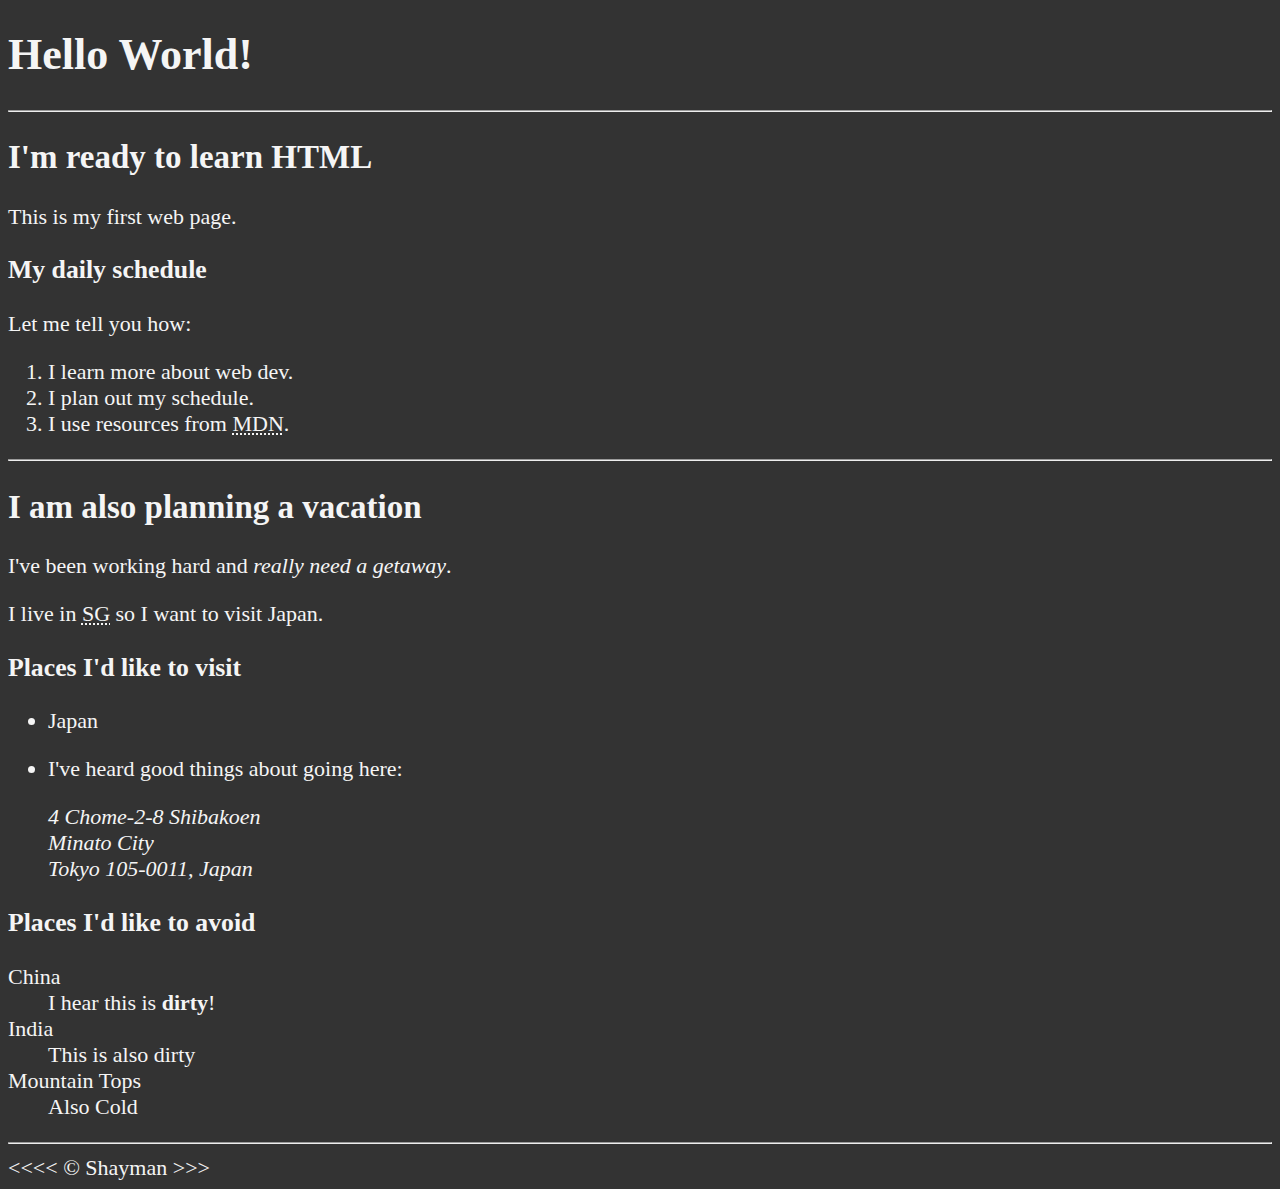
==== index.html @ 7c12025d "Added File to Github" ====
<!DOCTYPE html>

<html lang="en">

<head>
    <meta charset="UTF-8">
    <meta name="author" content="Shayman">
    <meta name="description" content="This page contains all the things I am learning how to create as I learn HTM">
    <title> My First Web Page</title>
    <link rel="icon" href="html5.png" type="image/x-icon">
    <link rel="stylesheet" href="main.css" type="text/css">
</head>

<body>
    <h1>Hello World!</h1> 

    <hr>

    <h2>I'm ready to learn HTML</h2> 
    <p>This is my first web page.</p>  
      
    <h3>My daily schedule</h3> 
    <p>Let me tell you how:</p>
        <ol>
        <li> I learn more about web dev.</li>
        <li> I plan out my schedule. </li>
        <li> I use resources from <abbr title="Mozilla Developer Network">MDN</abbr>.  </li>
        </ol>
    
    <hr>

    <h2>I am also planning a vacation</h2> 
    <p>I've been working hard and <em>really need a getaway</em>.</p>  
    <p> I live in <abbr title="Singapore">SG</abbr> so I want to visit Japan.</p>
   
      
    <!-- TODO: Add more places-->
    <h3>Places I'd like to visit</h3>
    <ul>
    <li><p>Japan</p></li>
   <li><p> I've heard good things about going here:</p>
    <address>
        4 Chome-2-8 Shibakoen
        <br>Minato City
        <br>Tokyo 105-0011, Japan
    </address>
    </li>
    </ul>

    <h3>Places I'd like to avoid</h3> 
   <dl>
        <dt>China</dt>
        <dd>I hear this is <strong>dirty</strong>!</dd>

        <dt>India</dt>
        <dd>This is also dirty</dd>

        <dt>Mountain Tops</dt>
        <dd>Also Cold</dd>
   </dl>

    <hr>
    &lt;&lt;&lt;&lt; &copy; Shayman &gt;&gt;&gt;
</body>

</html>
---- main.css ----
html {
    font-size: 22px
}

body {
    background-color: #333;
    color: whitesmoke
}
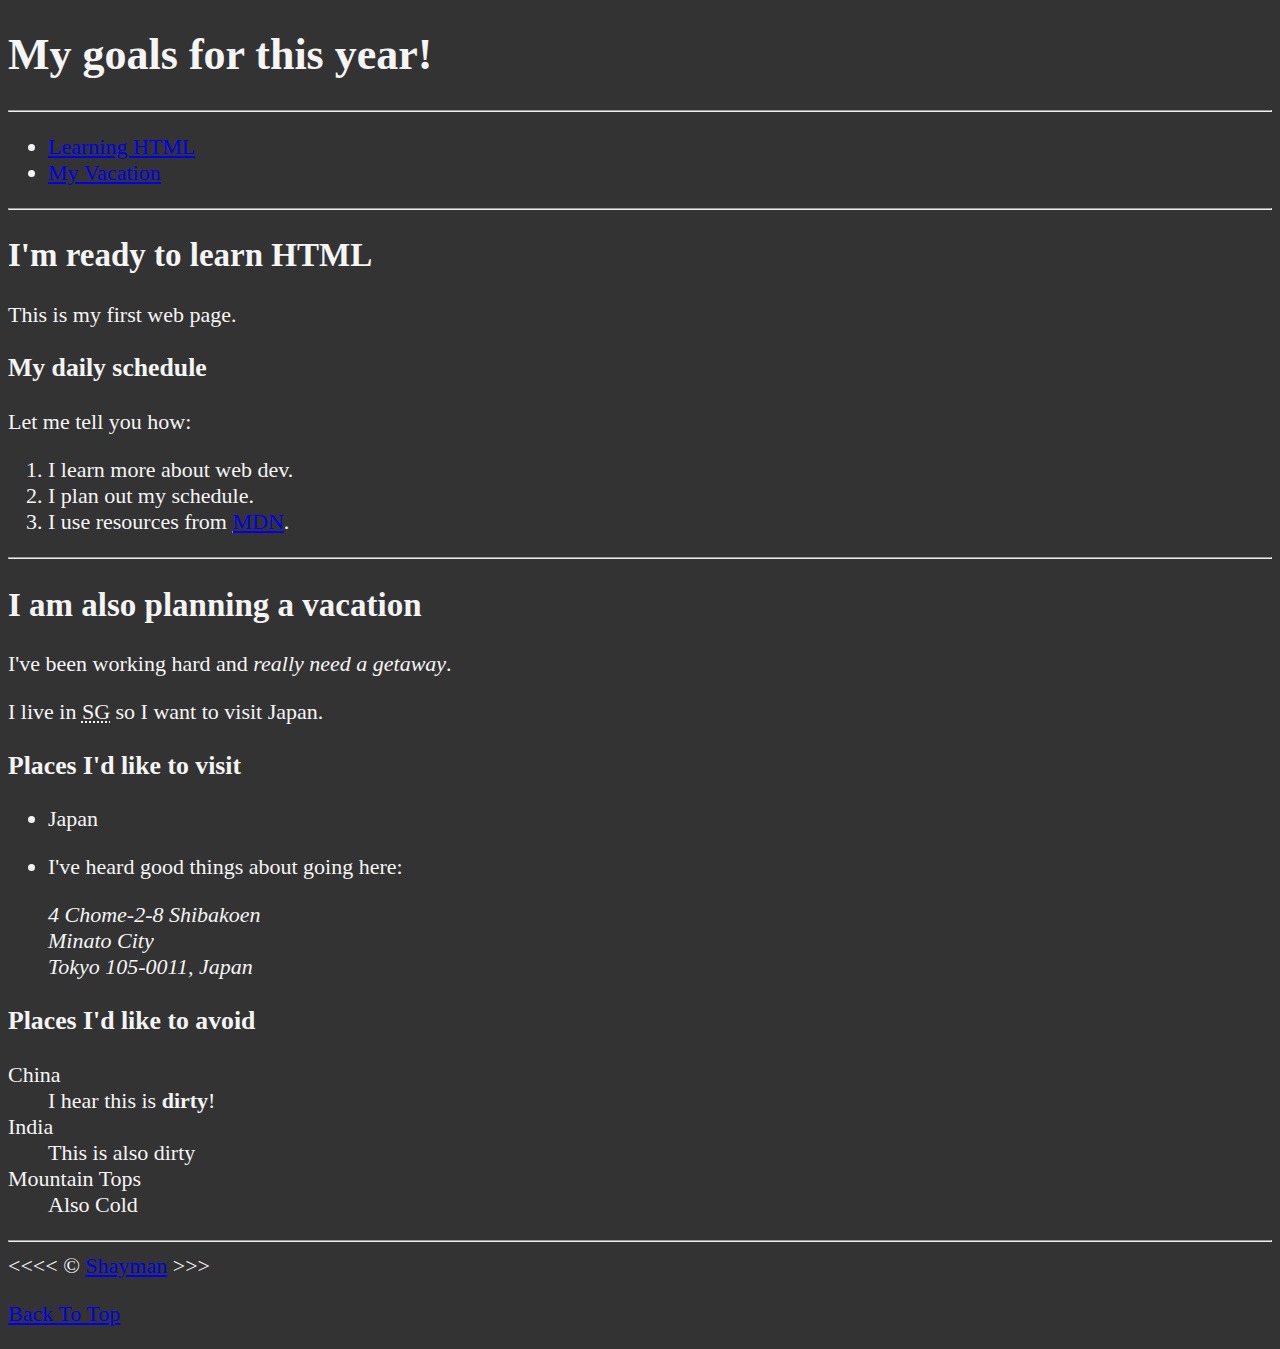
==== commit 272527a7: "Added About Me page and other code" ====
--- a/index.html
+++ b/index.html
@@ -12,10 +12,18 @@
 </head>
 
 <body>
-    <h1>Hello World!</h1> 
+    <h1>My goals for this year!</h1> 
 
     <hr>
+    <nav>
+        <ul>
+            <li><a href="#html">Learning HTML</a></li>
+            <li><a href="#Vacation">My Vacation</a></li>   
+        </ul>
+    </nav>
 
+    <hr>
+    <section id="html">
     <h2>I'm ready to learn HTML</h2> 
     <p>This is my first web page.</p>  
       
@@ -24,11 +32,12 @@
         <ol>
         <li> I learn more about web dev.</li>
         <li> I plan out my schedule. </li>
-        <li> I use resources from <abbr title="Mozilla Developer Network">MDN</abbr>.  </li>
+        <li> I use resources from <abbr title="Mozilla Developer Network">
+            <a href="https://developer.mozilla.org/en-US/">MDN</abbr></a>.  </li>
         </ol>
-    
+    </section>
     <hr>
-
+    <section id="Vacation">
     <h2>I am also planning a vacation</h2> 
     <p>I've been working hard and <em>really need a getaway</em>.</p>  
     <p> I live in <abbr title="Singapore">SG</abbr> so I want to visit Japan.</p>
@@ -58,9 +67,12 @@
         <dt>Mountain Tops</dt>
         <dd>Also Cold</dd>
    </dl>
-
+    </section>
     <hr>
-    &lt;&lt;&lt;&lt; &copy; Shayman &gt;&gt;&gt;
+    &lt;&lt;&lt;&lt; &copy; <a href="about.html">Shayman</a> &gt;&gt;&gt;
+    <p>
+        <a href="#">Back To Top</a>
+    </p>
 </body>
 
 </html>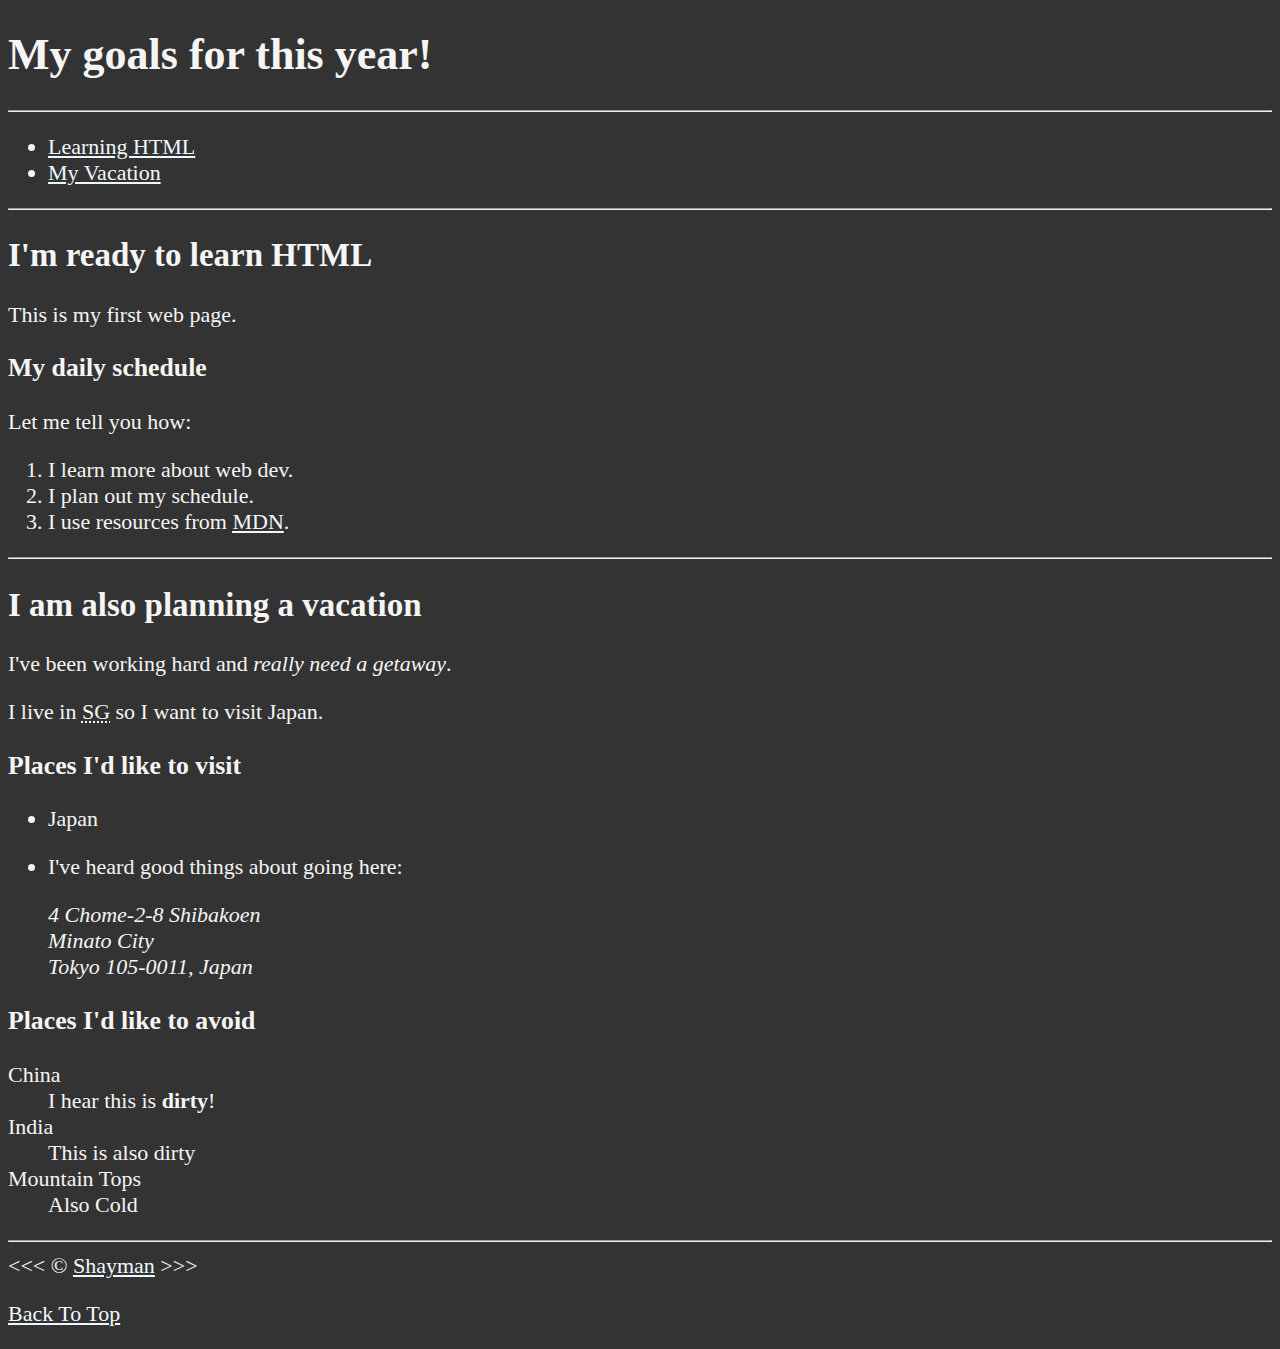
==== commit cb52f39e: "Touched up" ====
--- a/index.html
+++ b/index.html
@@ -69,7 +69,7 @@
    </dl>
     </section>
     <hr>
-    &lt;&lt;&lt;&lt; &copy; <a href="about.html">Shayman</a> &gt;&gt;&gt;
+    &lt;&lt;&lt; &copy; <a href="about.html">Shayman</a> &gt;&gt;&gt;
     <p>
         <a href="#">Back To Top</a>
     </p>
--- a/main.css
+++ b/main.css
@@ -5,4 +5,16 @@
 body {
     background-color: #333;
     color: whitesmoke
+}
+
+a {
+    color: aliceblue;
+}
+
+a:visited {
+    color: lightgrey;
+}
+
+a:hover, a:active {
+    color: #eee;
 }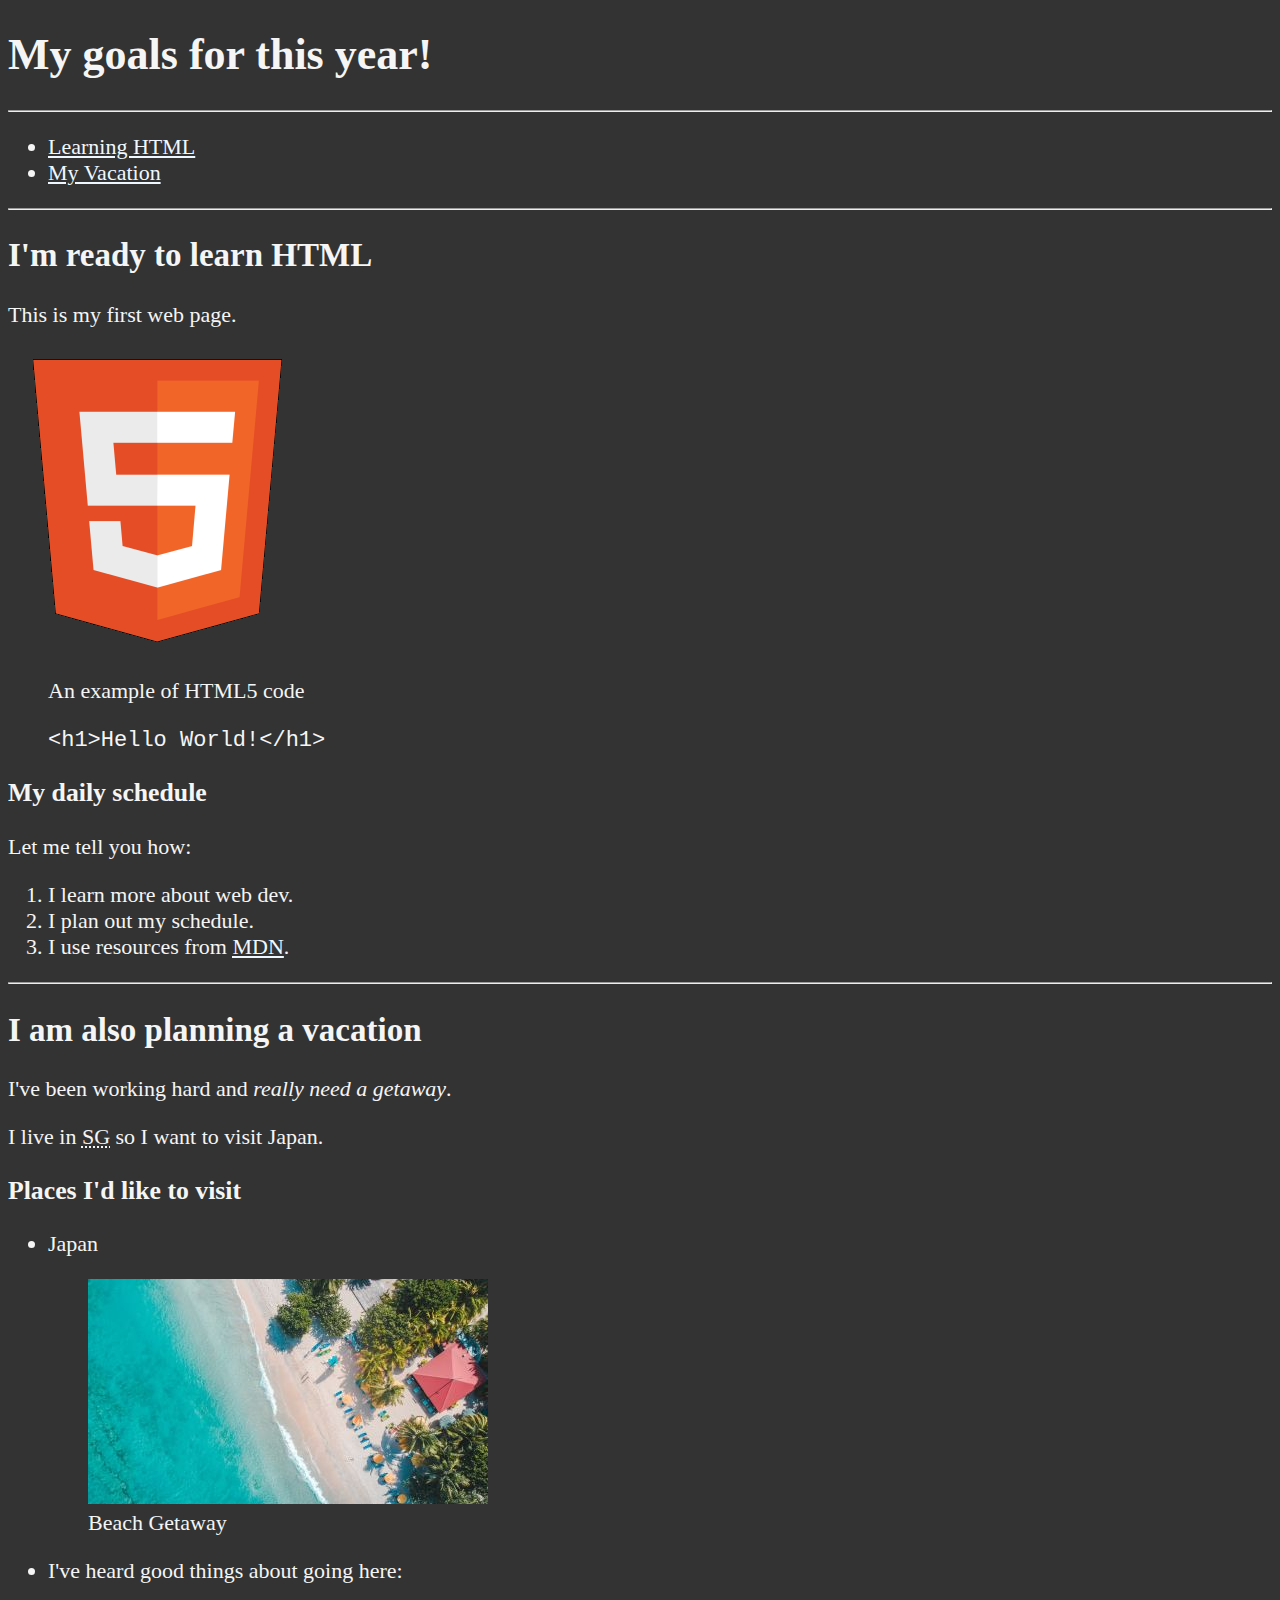
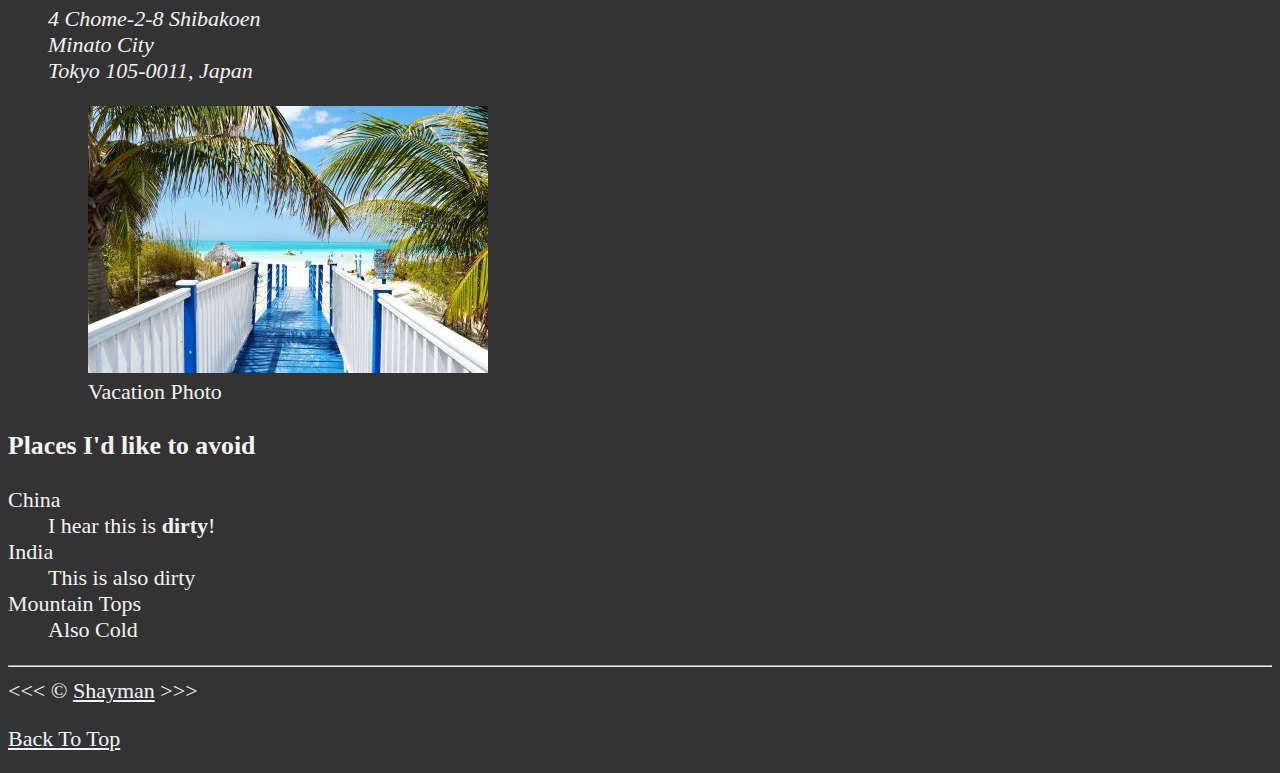
==== commit 2b56a373: "Added Images to webpage" ====
--- a/index.html
+++ b/index.html
@@ -24,55 +24,82 @@
 
     <hr>
     <section id="html">
-    <h2>I'm ready to learn HTML</h2> 
-    <p>This is my first web page.</p>  
+        <h2>I'm ready to learn HTML</h2> 
+            <p>This is my first web page.</p> 
+            <img src="img/html_logo_300x300.png" alt="HTML5 Logo" title="I am learning HTML5" width="300" height="300">
+            <figure>
+                <figcaption>An example of HTML5 code</figcaption>
+                <p>
+                    <code>&lt;h1&gt;Hello World!&lt;/h1&gt;</code>
+                </p>
+            </figure>
+
       
-    <h3>My daily schedule</h3> 
-    <p>Let me tell you how:</p>
-        <ol>
-        <li> I learn more about web dev.</li>
-        <li> I plan out my schedule. </li>
-        <li> I use resources from <abbr title="Mozilla Developer Network">
-            <a href="https://developer.mozilla.org/en-US/">MDN</abbr></a>.  </li>
-        </ol>
+        <h3>My daily schedule</h3> 
+            <p>Let me tell you how:</p>
+            <ol>
+                <li> I learn more about web dev.</li>
+                <li> I plan out my schedule. </li>
+                <li> I use resources from <abbr title="Mozilla Developer Network">
+                <a href="https://developer.mozilla.org/en-US/">MDN</a></abbr>.  </li>
+            </ol>
     </section>
+
     <hr>
+
     <section id="Vacation">
-    <h2>I am also planning a vacation</h2> 
-    <p>I've been working hard and <em>really need a getaway</em>.</p>  
-    <p> I live in <abbr title="Singapore">SG</abbr> so I want to visit Japan.</p>
+        <h2>I am also planning a vacation</h2> 
+            <p>I've been working hard and <em>really need a getaway</em>.</p>  
+            <p> I live in <abbr title="Singapore">SG</abbr> so I want to visit Japan.</p>
    
       
     <!-- TODO: Add more places-->
-    <h3>Places I'd like to visit</h3>
-    <ul>
-    <li><p>Japan</p></li>
-   <li><p> I've heard good things about going here:</p>
-    <address>
-        4 Chome-2-8 Shibakoen
-        <br>Minato City
-        <br>Tokyo 105-0011, Japan
-    </address>
-    </li>
-    </ul>
+        <h3>Places I'd like to visit</h3>
+            <ul>
+                <li>
+                    <p>Japan</p>
+                    <figure>
+                        <img src="img/caribbean.jpg" alt="Caribbean Beach" title="I want to visit this place" width="400" height="225" loading="lazy">
+                        <figcaption>
+                            Beach Getaway
+                        </figcaption>
+                    </figure>
+                </li>
 
-    <h3>Places I'd like to avoid</h3> 
-   <dl>
-        <dt>China</dt>
-        <dd>I hear this is <strong>dirty</strong>!</dd>
+                <li>
+                    <p> I've heard good things about going here:</p>
+                        <address>
+                            4 Chome-2-8 Shibakoen
+                            <br>Minato City
+                            <br>Tokyo 105-0011, Japan
+                        </address>
+                        <figure>
+                            <img src="img/vacation.jpg" alt="vacation" title="It's 5 o'Clock Somewhere" width="400" height="267" loading="lazy">
+                            <figcaption>
+                                Vacation Photo
+                            </figcaption>
+                        </figure>
+                </li>
+            </ul>
 
-        <dt>India</dt>
-        <dd>This is also dirty</dd>
+        <h3>Places I'd like to avoid</h3> 
+            <dl>
+                 <dt>China</dt>
+                 <dd>I hear this is <strong>dirty</strong>!</dd>
+            
+                 <dt>India</dt>
+                 <dd>This is also dirty</dd>
+            
+                 <dt>Mountain Tops</dt>
+                 <dd>Also Cold</dd>
+            </dl>
 
-        <dt>Mountain Tops</dt>
-        <dd>Also Cold</dd>
-   </dl>
     </section>
-    <hr>
-    &lt;&lt;&lt; &copy; <a href="about.html">Shayman</a> &gt;&gt;&gt;
-    <p>
-        <a href="#">Back To Top</a>
-    </p>
+        <hr>
+        &lt;&lt;&lt; &copy; <a href="about.html">Shayman</a> &gt;&gt;&gt;
+        <p>
+            <a href="#">Back To Top</a>
+        </p>
 </body>
 
 </html>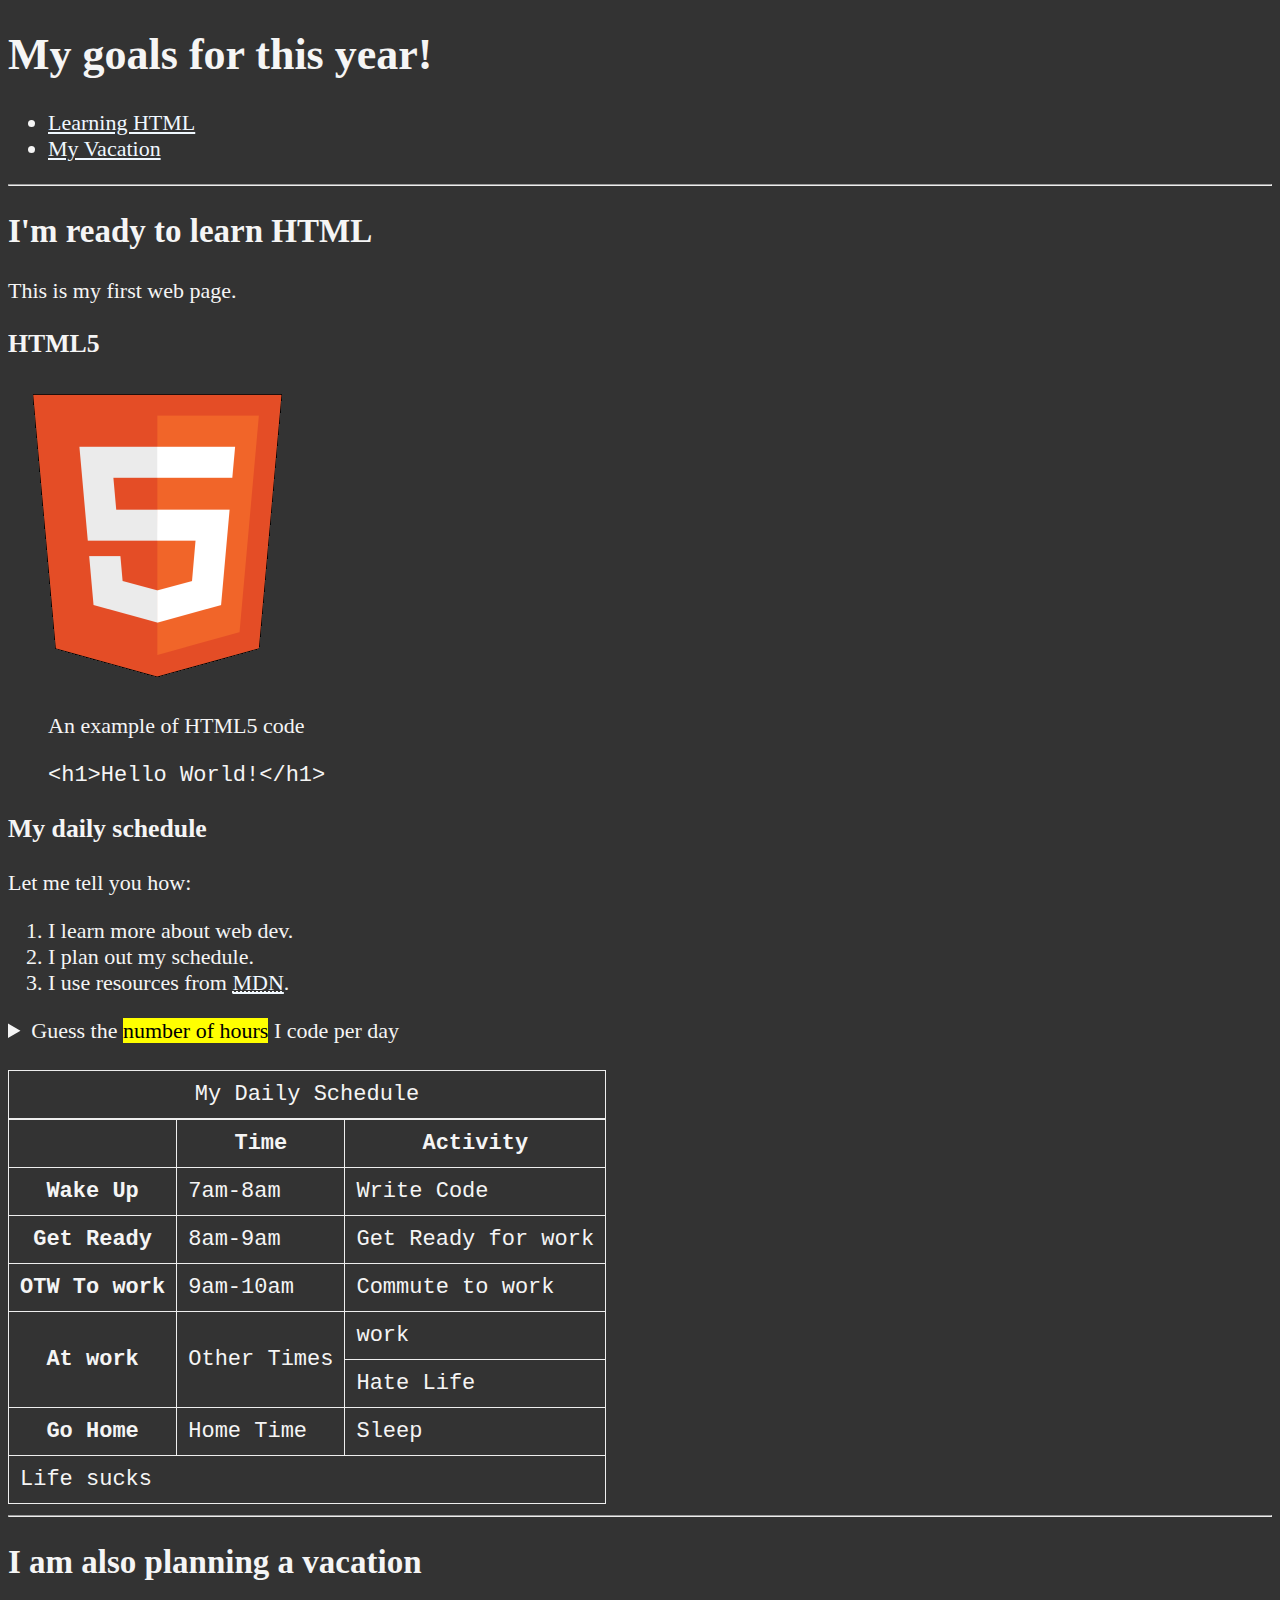
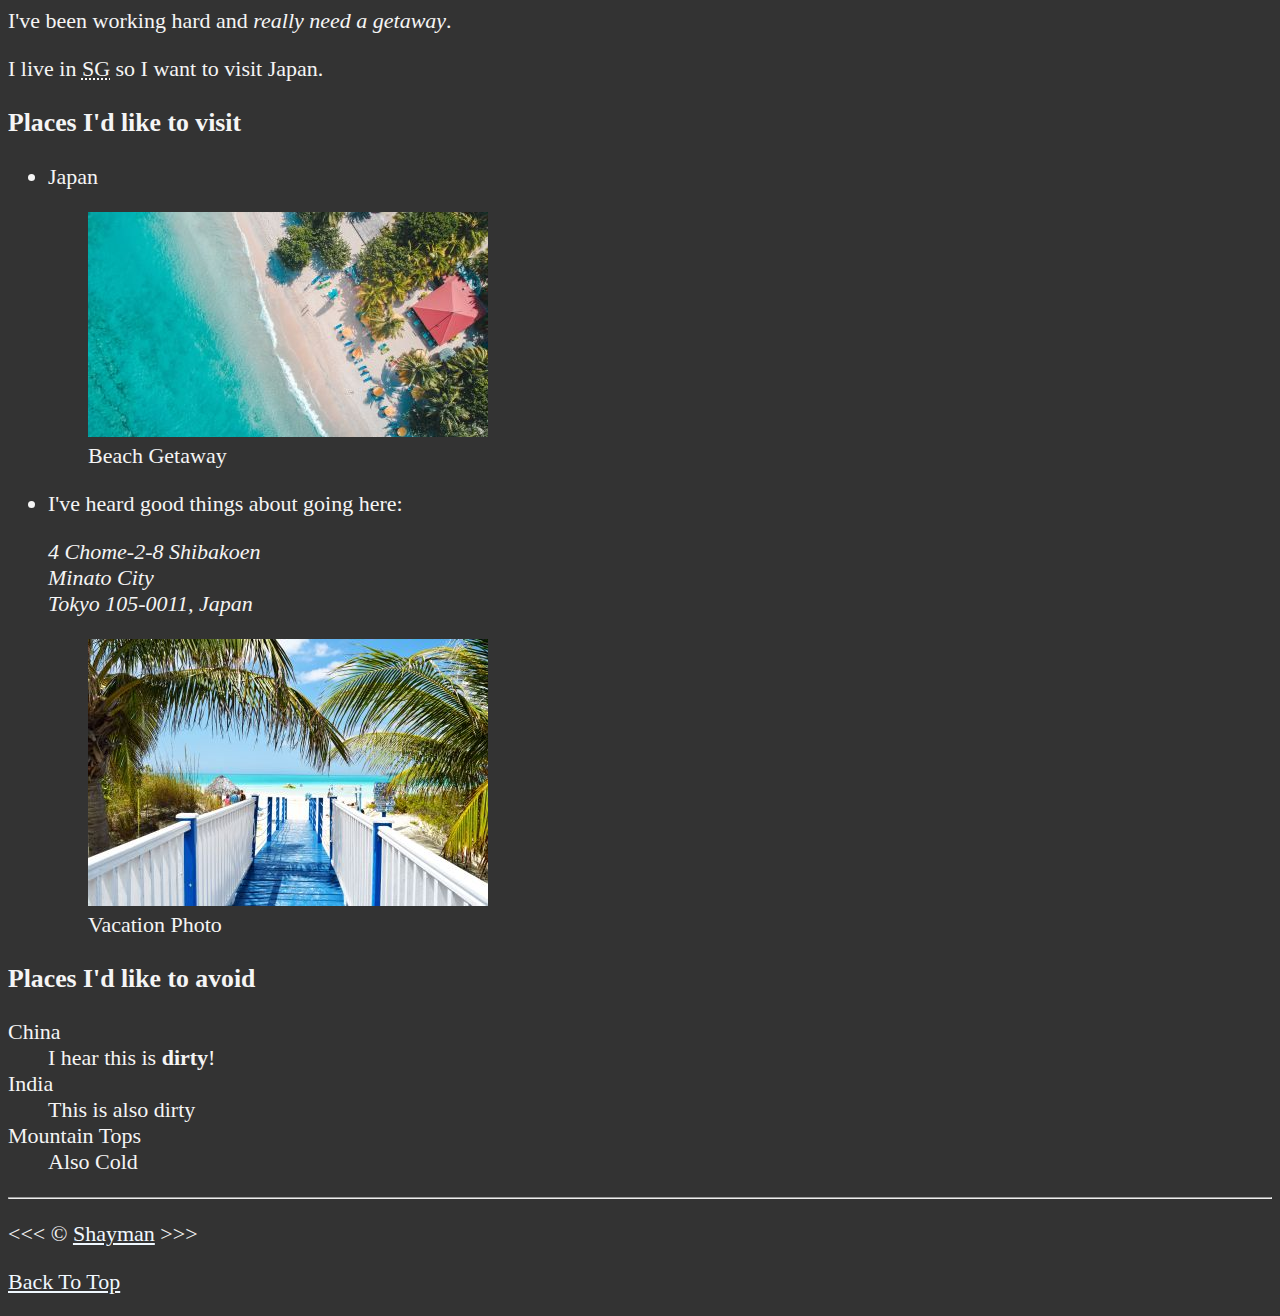
==== commit 4cf10ee9: "Added Table" ====
--- a/index.html
+++ b/index.html
@@ -12,94 +12,186 @@
 </head>
 
 <body>
-    <h1>My goals for this year!</h1> 
+    <header>
+        <h1>My goals for this year!</h1> 
 
-    <hr>
-    <nav>
-        <ul>
-            <li><a href="#html">Learning HTML</a></li>
-            <li><a href="#Vacation">My Vacation</a></li>   
-        </ul>
-    </nav>
-
-    <hr>
-    <section id="html">
-        <h2>I'm ready to learn HTML</h2> 
-            <p>This is my first web page.</p> 
-            <img src="img/html_logo_300x300.png" alt="HTML5 Logo" title="I am learning HTML5" width="300" height="300">
-            <figure>
-                <figcaption>An example of HTML5 code</figcaption>
-                <p>
-                    <code>&lt;h1&gt;Hello World!&lt;/h1&gt;</code>
-                </p>
-            </figure>
-
-      
-        <h3>My daily schedule</h3> 
-            <p>Let me tell you how:</p>
-            <ol>
-                <li> I learn more about web dev.</li>
-                <li> I plan out my schedule. </li>
-                <li> I use resources from <abbr title="Mozilla Developer Network">
-                <a href="https://developer.mozilla.org/en-US/">MDN</a></abbr>.  </li>
-            </ol>
-    </section>
+        <nav aria-label="Primary-navigation">
+            <ul>
+                <li><a href="#html">Learning HTML</a></li>
+                <li><a href="#Vacation">My Vacation</a></li>   
+            </ul>
+        </nav>
+    </header>
 
     <hr>
 
-    <section id="Vacation">
-        <h2>I am also planning a vacation</h2> 
-            <p>I've been working hard and <em>really need a getaway</em>.</p>  
-            <p> I live in <abbr title="Singapore">SG</abbr> so I want to visit Japan.</p>
-   
-      
-    <!-- TODO: Add more places-->
-        <h3>Places I'd like to visit</h3>
-            <ul>
-                <li>
-                    <p>Japan</p>
-                    <figure>
-                        <img src="img/caribbean.jpg" alt="Caribbean Beach" title="I want to visit this place" width="400" height="225" loading="lazy">
-                        <figcaption>
-                            Beach Getaway
-                        </figcaption>
-                    </figure>
-                </li>
+    <main>
+        <article id="html">
+            <h2>I'm ready to learn HTML</h2> 
+                <p>This is my first web page.</p> 
+                <section>
+                    <h3>HTML5</h3>
+                        <img src="img/html_logo_300x300.png" alt="HTML5 Logo" title="I am learning HTML5" width="300" height="300">
+                        <figure>
+                            <figcaption>An example of HTML5 code</figcaption>
+                            <p>
+                                <code>&lt;h1&gt;Hello World!&lt;/h1&gt;</code>
+                            </p>
+                        </figure>
+                </section>
 
-                <li>
-                    <p> I've heard good things about going here:</p>
-                        <address>
-                            4 Chome-2-8 Shibakoen
-                            <br>Minato City
-                            <br>Tokyo 105-0011, Japan
-                        </address>
-                        <figure>
-                            <img src="img/vacation.jpg" alt="vacation" title="It's 5 o'Clock Somewhere" width="400" height="267" loading="lazy">
-                            <figcaption>
-                                Vacation Photo
-                            </figcaption>
-                        </figure>
-                </li>
-            </ul>
+            <section>
+                <h3>My daily schedule</h3> 
+                    <p>Let me tell you how:</p>
+                    <ol>
+                        <li> I learn more about web dev.</li>
+                        <li> I plan out my schedule. </li>
+                        <li> I use resources from <abbr title="Mozilla Developer Network">
+                        <a href="https://developer.mozilla.org/en-US/">MDN</a></abbr>.  </li>
+                    </ol>
 
-        <h3>Places I'd like to avoid</h3> 
-            <dl>
-                 <dt>China</dt>
-                 <dd>I hear this is <strong>dirty</strong>!</dd>
-            
-                 <dt>India</dt>
-                 <dd>This is also dirty</dd>
-            
-                 <dt>Mountain Tops</dt>
-                 <dd>Also Cold</dd>
-            </dl>
+                    <aside>
+                        <details>
+                            <summary>
+                                Guess the <mark>number of hours</mark> I code per day
+                            </summary>
+                            <p>I start at <time datetime="07:00">7am</time> and I write code for <time datetime="PT1H">1 hour</time> every morning.</p>
+                        </details>
+                    </aside>
 
-    </section>
+                    <br>
+
+                    <table>
+                        <caption>My Daily Schedule</caption>
+
+                        <thead>
+                            <tr>
+                                <th>&nbsp;</th>
+                                <th scope="col">Time</th>
+                                <th scope="col">Activity</th>
+                            </tr>
+                        </thead>
+
+                        <tbody>
+                            <tr>
+                                <th scope="row">Wake Up</th>
+                                <td>
+                                    <time datetime="07:00">7am</time>-<time datetime="08:00">8am</time>
+                                </td>
+                                <td>Write Code</td>
+                            </tr>
+
+                            <tr>
+                                <th scope="row">Get Ready</th>
+                                <td>
+                                    <time datetime="08:00">8am</time>-<time datetime="09:00">9am</time>
+                                </td>
+                                <td>Get Ready for work</td>
+                            </tr>
+
+                            <tr>
+                                <th scope="row">OTW To work</th>
+                                <td>
+                                    <time datetime="09:00">9am</time>-<time datetime="10:00">10am</time>
+                                </td>
+                                <td>Commute to work</td>
+                            </tr>
+
+                            <tr>
+                                <th rowspan="2" scope="row">At work</th>
+                                <td rowspan="2">Other Times</td>
+                                <td>work</td>
+                            </tr>
+
+                            <tr>
+                                <td>Hate Life</td>
+                            </tr>
+
+                            <tr>
+                                <th>Go Home</th>
+                                <td>Home Time</td>
+                                <td>Sleep</td>
+                            </tr>
+
+                    </tbody>
+
+                    <tfoot>
+                        <tr>
+                            <td colspan="3">Life sucks</td>
+                        </tr>
+                    </tfoot>
+                    
+                    </table>
+
+            </section>
+        </article>
+
         <hr>
-        &lt;&lt;&lt; &copy; <a href="about.html">Shayman</a> &gt;&gt;&gt;
+
+        <article id="Vacation">
+            <h2>I am also planning a vacation</h2> 
+                <p>I've been working hard and <em>really need a getaway</em>.</p>  
+                <p> I live in <abbr title="Singapore">SG</abbr> so I want to visit Japan.</p>
+        
+        
+                <!-- TODO: Add more places-->
+            <section>
+                <h3>Places I'd like to visit</h3>
+                    <ul>
+                        <li>
+                            <p>Japan</p>
+                            <figure>
+                                <img src="img/caribbean.jpg" alt="Caribbean Beach" title="I want to visit this place" width="400" height="225" loading="lazy">
+                                <figcaption>
+                                    Beach Getaway
+                                </figcaption>
+                            </figure>
+                        </li>
+
+                        <li>
+                            <p> I've heard good things about going here:</p>
+                                <address>
+                                    4 Chome-2-8 Shibakoen
+                                    <br>Minato City
+                                    <br>Tokyo 105-0011, Japan
+                                </address>
+                                <figure>
+                                    <img src="img/vacation.jpg" alt="vacation" title="It's 5 o'Clock Somewhere" width="400" height="267" loading="lazy">
+                                    <figcaption>
+                                        Vacation Photo
+                                    </figcaption>
+                                </figure>
+                        </li>
+                    </ul>
+            </section>
+
+            <section>
+                <h3>Places I'd like to avoid</h3> 
+                    <dl>
+                        <dt>China</dt>
+                        <dd>I hear this is <strong>dirty</strong>!</dd>
+                    
+                        <dt>India</dt>
+                        <dd>This is also dirty</dd>
+                    
+                        <dt>Mountain Tops</dt>
+                        <dd>Also Cold</dd>
+                    </dl>
+            </section>
+        </article>
+
+    </main>
+    
+    <hr>
+    
+    <footer>
+        <p>
+            &lt;&lt;&lt; &copy; <a href="about.html">Shayman</a> &gt;&gt;&gt;
+        </p>
         <p>
             <a href="#">Back To Top</a>
         </p>
+    </footer>
 </body>
 
 </html>--- a/main.css
+++ b/main.css
@@ -17,4 +17,11 @@
 
 a:hover, a:active {
     color: #eee;
+}
+
+table, tr, th, td, caption {
+    border: 1px solid #eee;
+    font-family: 'Courier New', Courier, monospace;
+    border-collapse: collapse;
+    padding: 0.5rem;
 }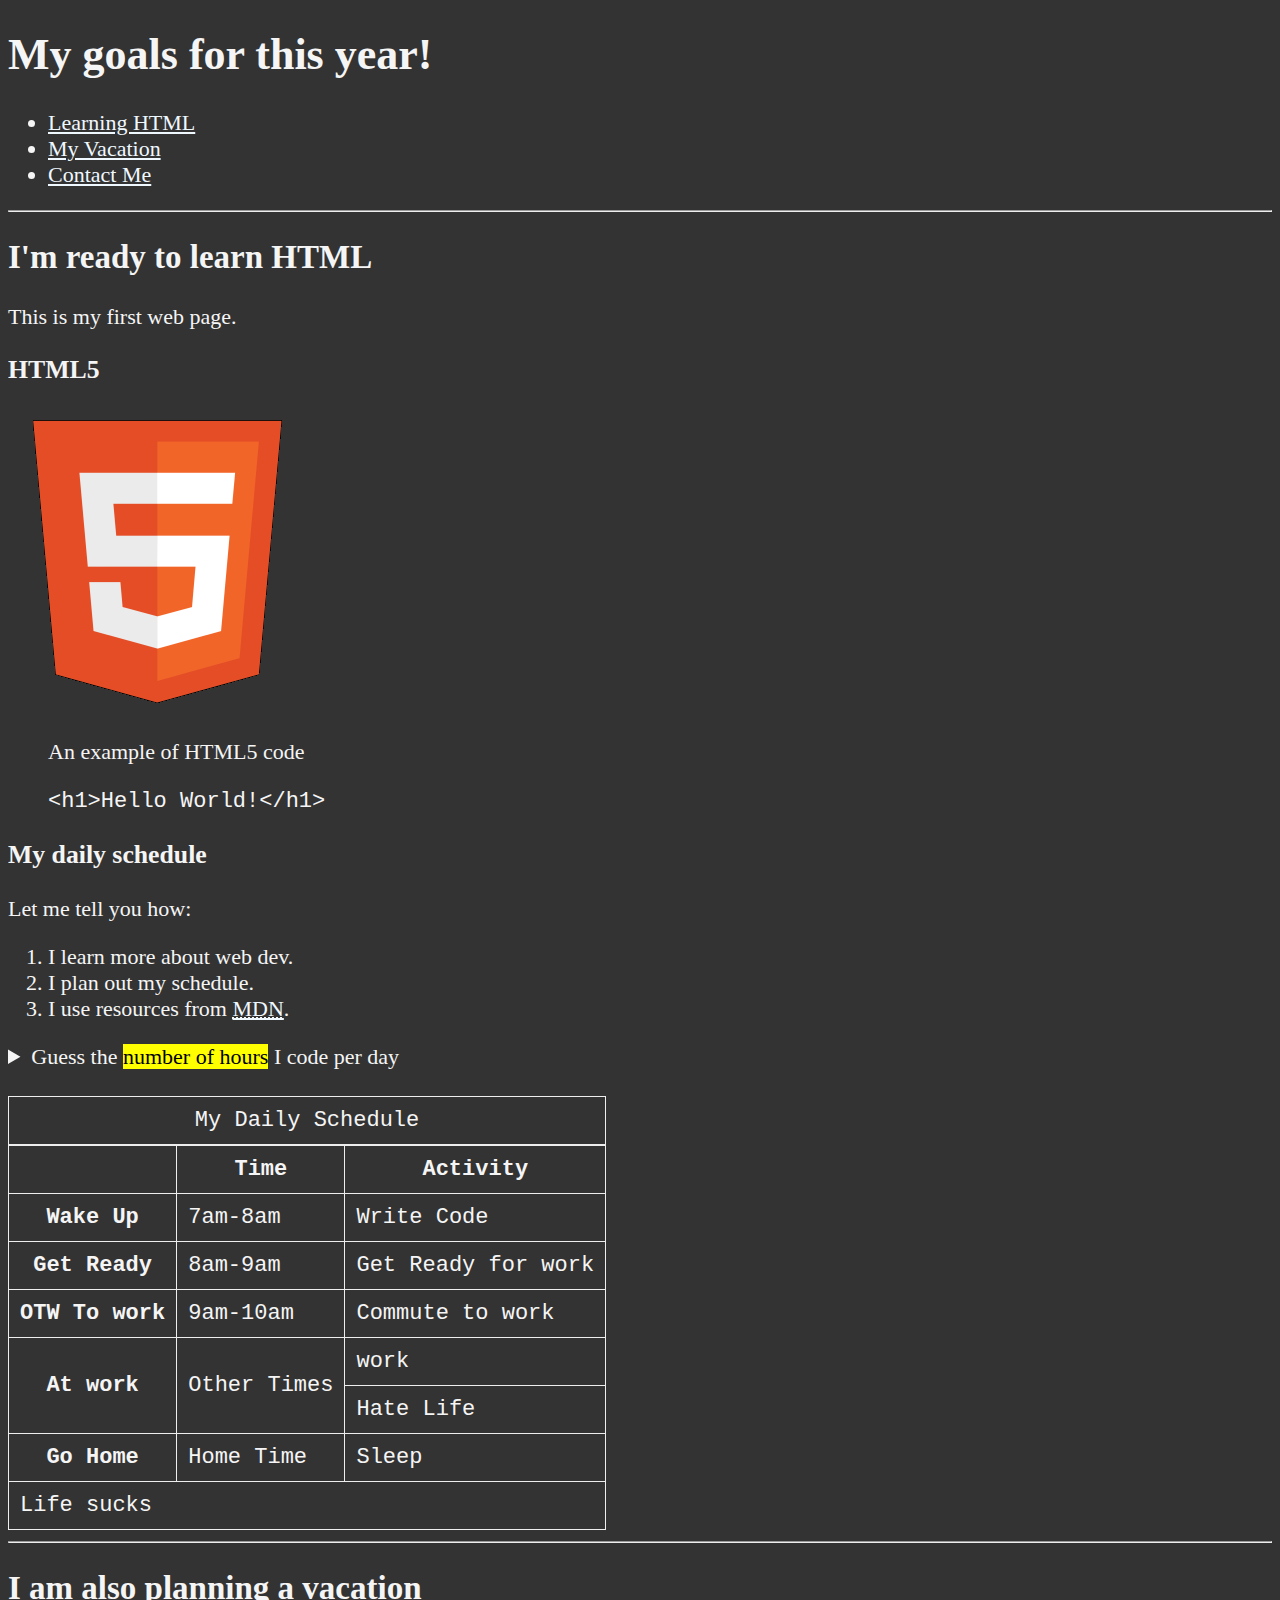
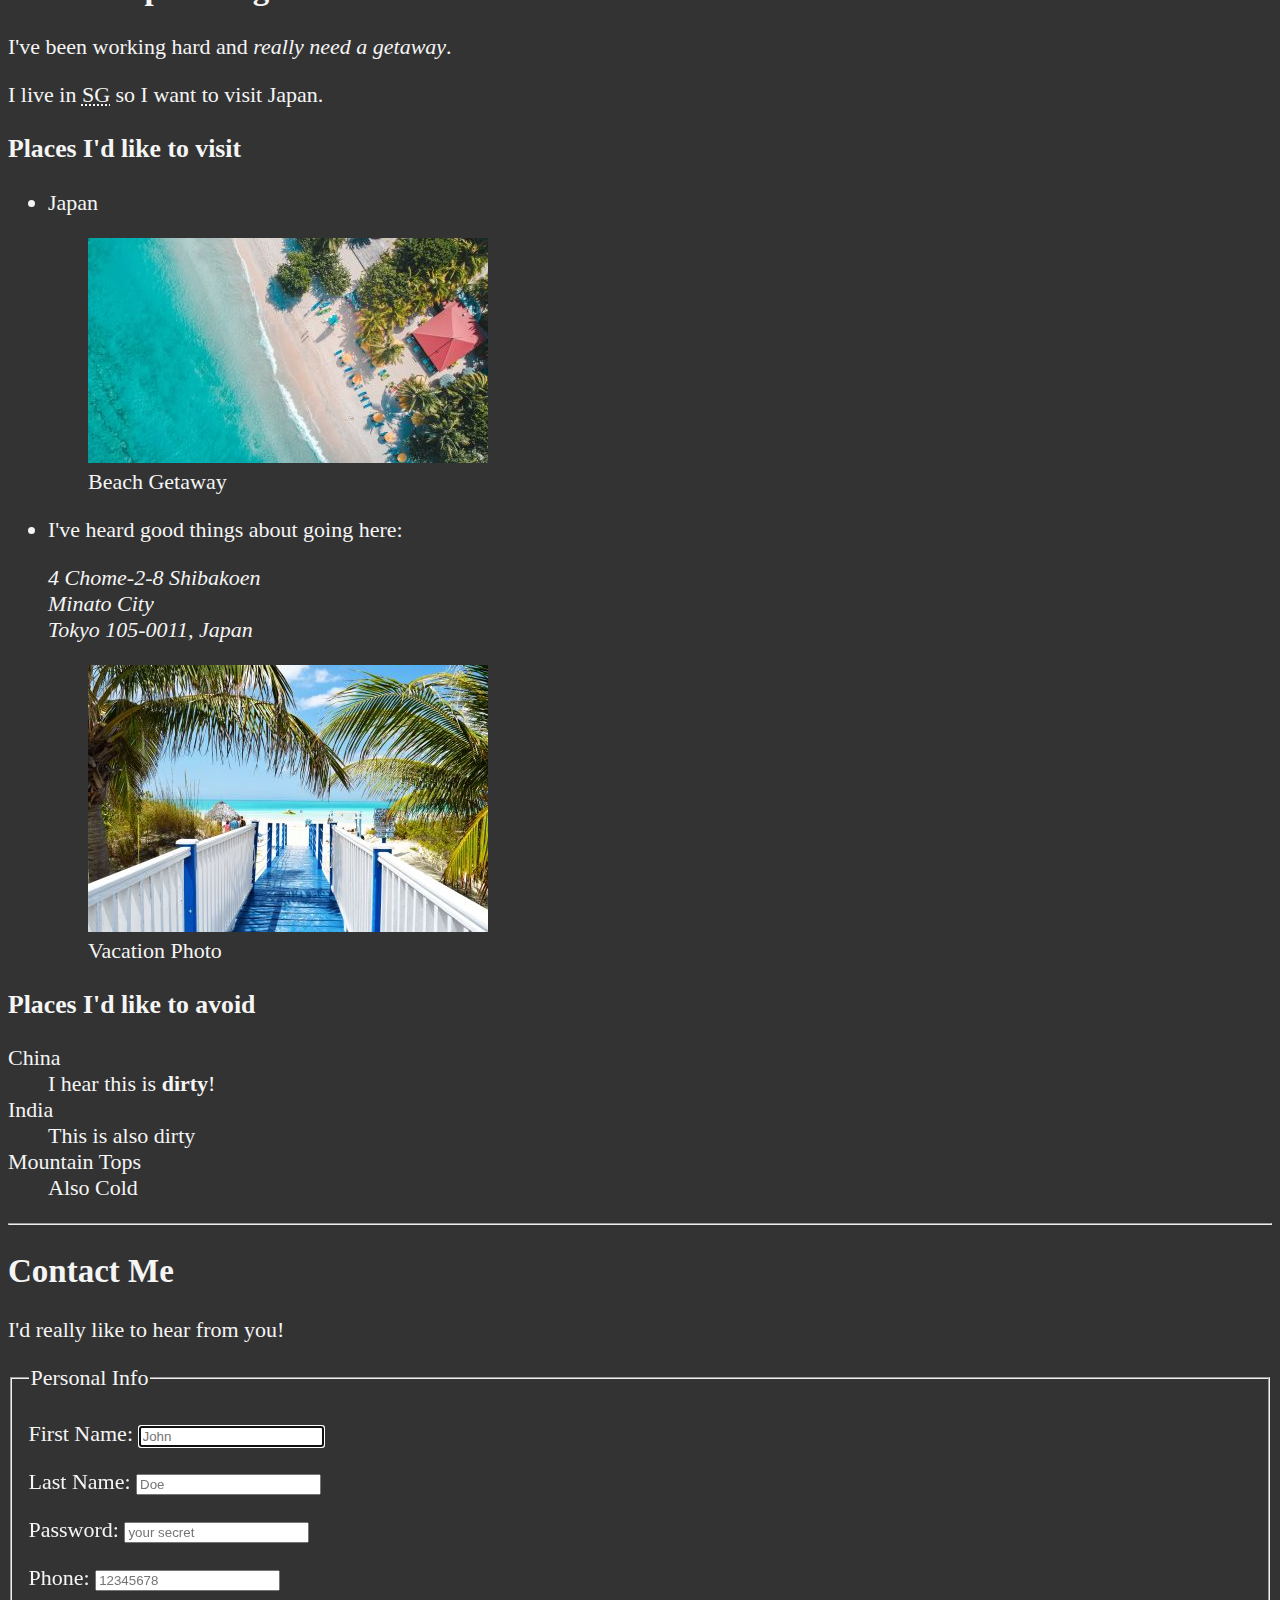
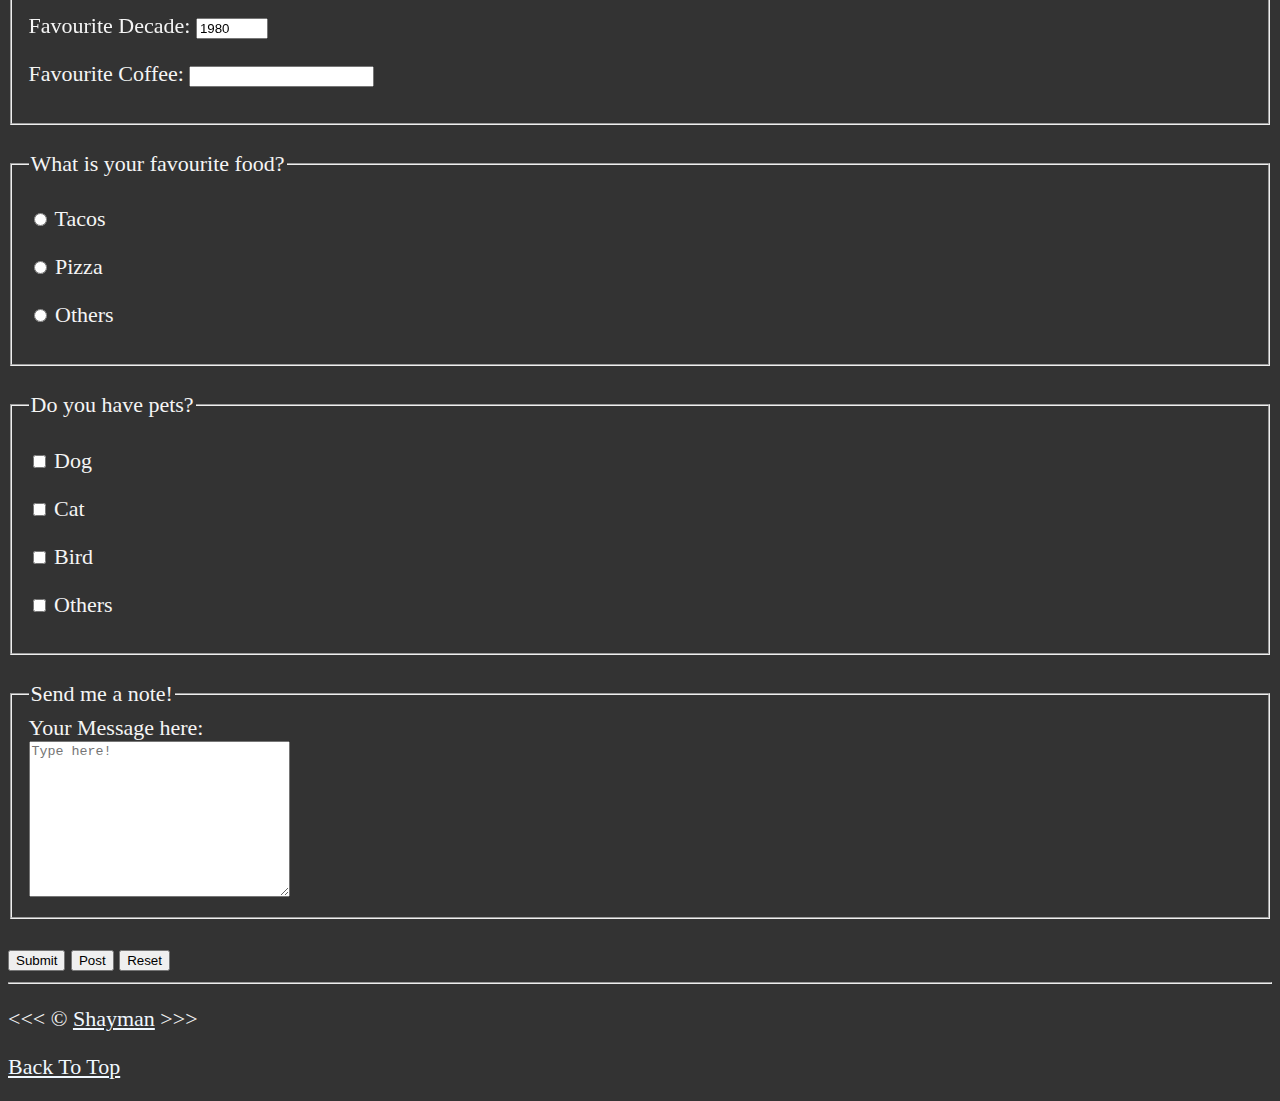
==== commit a562e84d: "Added ability for user input on index.html" ====
--- a/index.html
+++ b/index.html
@@ -19,6 +19,7 @@
             <ul>
                 <li><a href="#html">Learning HTML</a></li>
                 <li><a href="#Vacation">My Vacation</a></li>   
+                <li><a href="#contact">Contact Me</a></li>   
             </ul>
         </nav>
     </header>
@@ -180,6 +181,131 @@
             </section>
         </article>
 
+        <hr>
+
+        <article id="Contact">
+            <h2>Contact Me</h2>
+            <p>I'd really like to hear from you!</p>
+
+            <form action="https://httpbin.org/get" method="get">
+                <fieldset>
+                    <legend>Personal Info</legend>
+                <p>
+                <label for="firstname">First Name:</label>
+                <input type="text" name="firstname" id="firstname" placeholder="John" autocomplete="on" required autofocus>
+                </p>
+
+                <p>
+                <label for="lastname">Last Name:</label>
+                <input type="text" name="lastname" id="lastname" placeholder="Doe" autocomplete="on" required>
+                </p>
+
+                <p>
+                <label for="password">Password:</label>
+                <input type="password" name="password" id="password" placeholder="your secret" required>
+                </p>
+
+                <p>
+                <label for="phone">Phone:</label>
+                <input type="tel" name="phone" id="phone" placeholder="12345678" pattern="[0-9]{4}[0-9]{4}" required>
+                </p>
+
+                <p>
+                <label for="decade">Favourite Decade:</label>
+                <input type="number" name="decade" id="decade" min="1900" max="2030" step="10" value="1980">
+                </p>
+
+                <!-- <p>
+                    <label for="coffee">Favourite Coffee:</label>
+                    <select name="coffee" id="coffee" multiple size="5">
+                        <optgroup label="Coffees">
+                            <option value="regular coffee">Regular Coffee</option>
+                            <option value="iced coffee">Iced Coffee</option>
+                        </optgroup>
+
+                        <optgroup label="Espresso Drinks">
+                            <option value="latte">Latte</option>
+                            <option value="cappuccino" selected>Cappuccino</option>
+                        </optgroup>
+
+                        <option value="others">Others</option>
+                    </select>
+                </p> -->
+
+                <p>
+                    <label for="coffee">Favourite Coffee:</label>
+                    <input type="text" name="coffee" id="coffee" list="coffee-list">
+                    <datalist id="coffee-list">
+                        <option value="coffee">
+                        <option value="iced">
+                        <option value="latte">
+                        <option value="cappuccino">
+                        <option value="others">
+                    </datalist>
+                </p>
+
+            </fieldset>
+
+            <br>
+
+            <fieldset>
+                <legend>What is your favourite food?</legend>
+                <p>
+                    <input type="radio" name="food" id="tacos" value="tacos">
+                    <label for="tacos">Tacos</label>
+                </p>
+
+                <p>
+                    <input type="radio" name="food" id="pizza" value="pizza">
+                    <label for="pizza">Pizza</label>
+                </p>
+
+                <p>
+                    <input type="radio" name="food" id="others" value="others">
+                    <label for="others">Others</label>
+                </p>
+            </fieldset>
+
+            <br>
+
+            <fieldset>
+                <legend>Do you have pets?</legend>
+                <p>
+                    <input type="checkbox" name="pets" id="dog" value="dog">
+                    <label for="dog">Dog</label>
+                </p>
+                <p>
+                    <input type="checkbox" name="pets" id="cat" value="cat">
+                    <label for="cat">Cat</label>
+                </p>
+                <p>
+                    <input type="checkbox" name="pets" id="Bird" value="Bird">
+                    <label for="Bird">Bird</label>
+                </p>
+                <p>
+                    <input type="checkbox" name="pets" id="other" value="others">
+                    <label for="others">Others</label>
+                </p>
+            </fieldset>
+
+            <br>
+
+            <fieldset>
+                <legend>Send me a note!</legend>
+                <label for="message">Your Message here:</label>
+                <br>
+                <textarea name="message" id="message" cols="30" rows="10" placeholder="Type here!"></textarea>
+            </fieldset>
+
+            <br>
+
+            <button type="submit">Submit</button>
+            <button type="submit" formaction="https://httpbin.org/post" formmethod="post">Post</button>
+            <button type="reset">Reset</button>
+
+            </form>
+        </article>
+
     </main>
     
     <hr>
